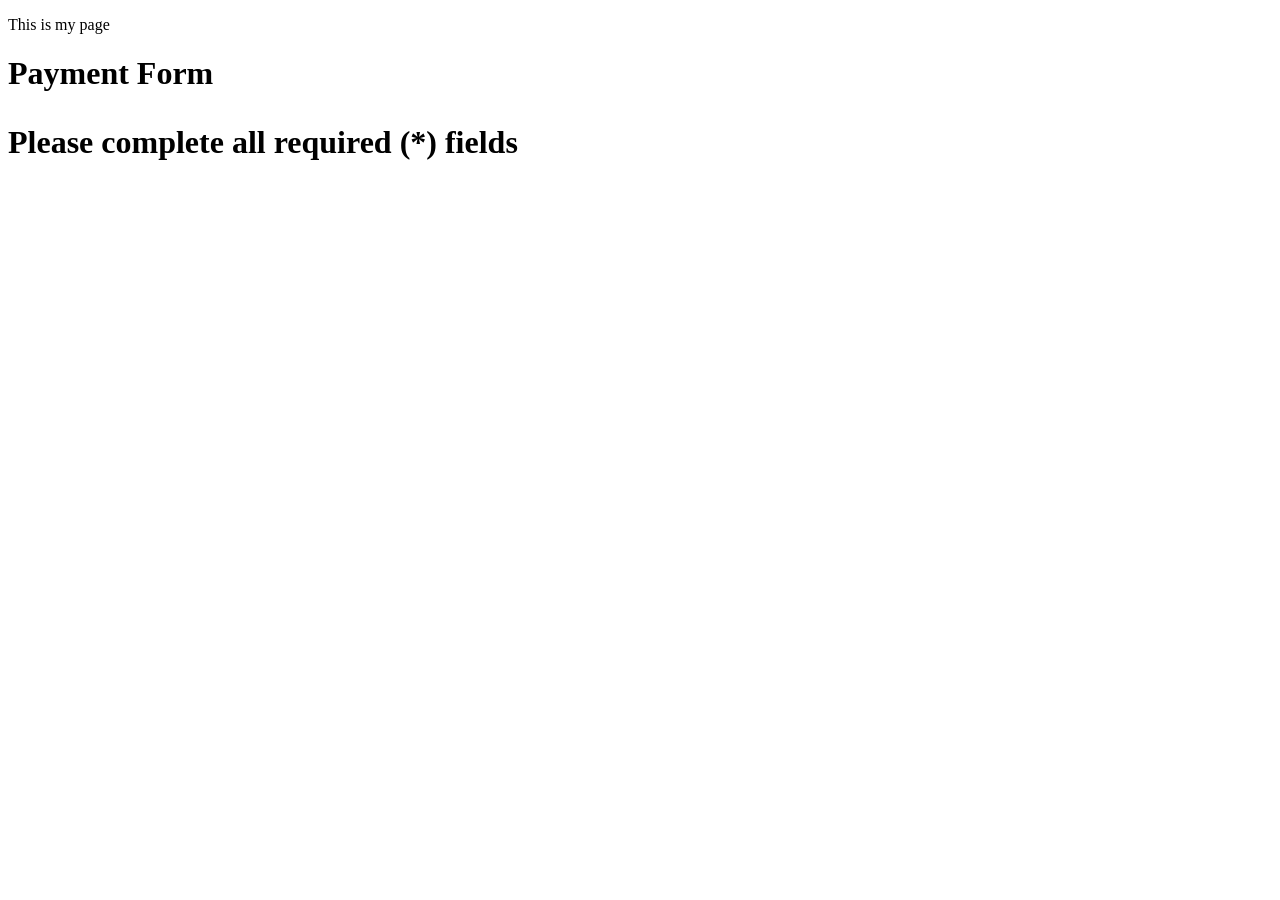
==== level_2/index.html @ bfff8d2d "Initial commit for form level_2" ====
<!DOCTYPE html>
<html lang="en-US">
  <head>
    <meta charset="utf-8">
    <meta name="viewport" content="width=device-width">
    <title>My test page</title>
  </head>
  <body>
    <p>This is my page</p>
    <form action="">
        <h1>Payment Form
            <p>Please complete all required (*) fields</p>
        </h1>
    </form>
  </body>
</html>
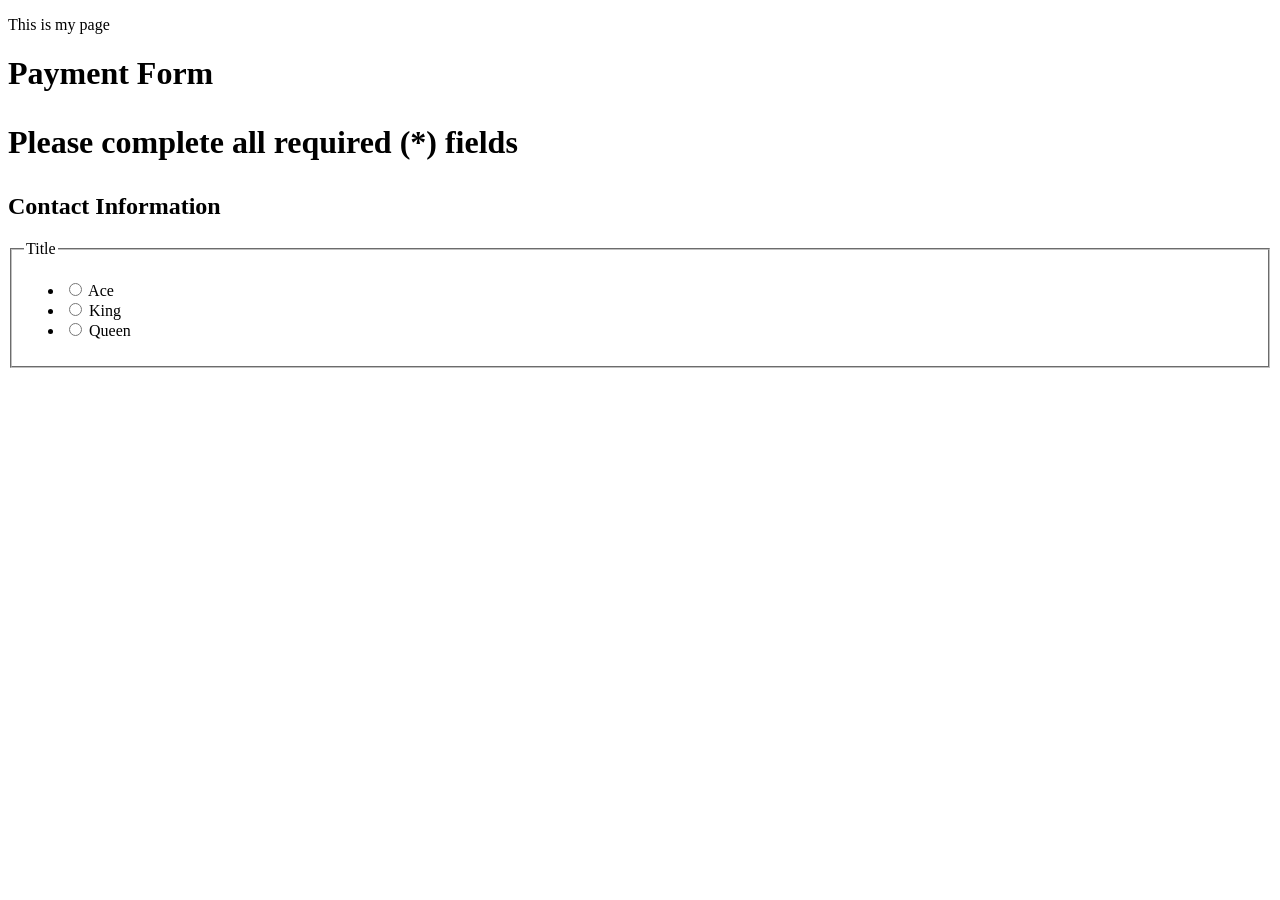
==== commit fa97447d: "Implement the basic form structure for title" ====
--- a/level_2/index.html
+++ b/level_2/index.html
@@ -11,6 +11,32 @@
         <h1>Payment Form
             <p>Please complete all required (*) fields</p>
         </h1>
+        <section>
+            <h2>Contact Information</h2>
+            <fieldset>
+                <legend>Title</legend>
+                <ul>
+                    <li>
+                        <label for="title_1">
+                            <input type="radio" id="title_1" name="title" value="A">
+                            Ace
+                        </label>
+                    </li>
+                    <li>
+                        <label for="title_2">
+                            <input type="radio" id="title_2" name="title" value="K">
+                            King
+                        </label>
+                    </li>
+                    <li>
+                        <label for="title_3">
+                            <input type="radio" id="title_3" name="title" value="Q">
+                        Queen
+                        </label>
+                    </li>
+                </ul>
+            </fieldset>
+        </section>
     </form>
   </body>
 </html>
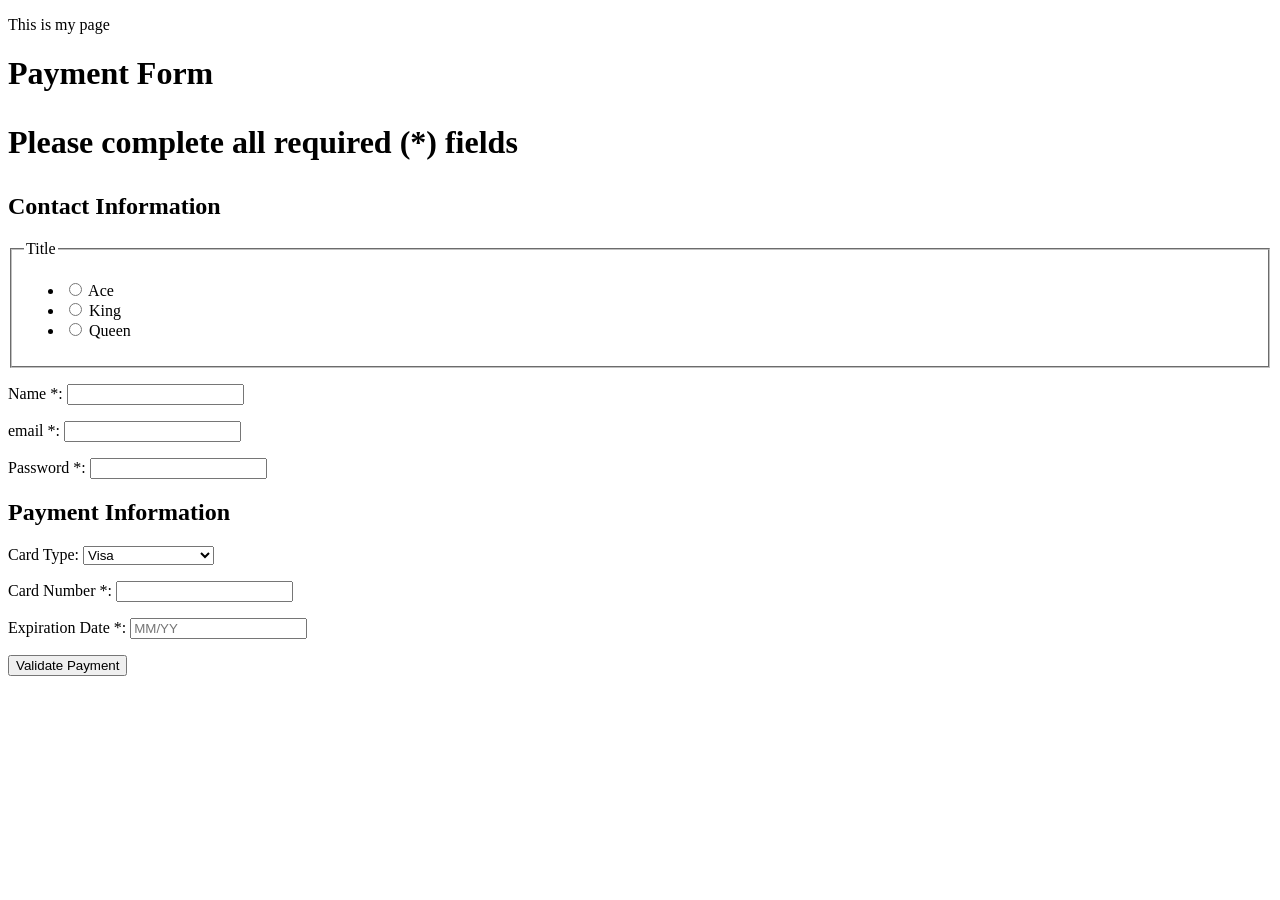
==== commit 44035138: "implement level 2 basic form" ====
--- a/level_2/index.html
+++ b/level_2/index.html
@@ -36,6 +36,43 @@
                     </li>
                 </ul>
             </fieldset>
+            <p>
+                <label for="name">Name *:</label>
+                <input type="text" id="name" name="name" required>
+            </p>
+            <p>
+                <label for="email">email *:</label>
+                <input type="text" id="email" name="email" required>
+            </p>
+            <p>
+                <label for="pwd">Password *:</label>
+                <input type="text" id="pwd" name="password" required>
+            </p>
+        </section>
+        <section>
+            <h2>Payment Information</h2>
+                <p>
+                    <label for="card">
+                        <span>Card Type:</span>
+                        <select name="carType" id="card">
+                            <option value="visa">Visa</option>
+                            <option value="mc">Master Card</option>
+                            <option value="amex">American Express</option>
+                        </select>
+                    </label>
+                </p>
+                <p>
+                    <label for="number">Card Number *:</label>
+                    <input type="tel" id="number" name="cardNumber" required>
+                </p>
+                <p>
+                    <label for="expiration">Expiration Date *:</label>
+                    <input type="text" id="expiration" name="expirationDate" required 
+                    placeholder="MM/YY" pattern="^(0[1-9]|1[0-2])\/([0-9]{2})$">
+                </p>
+        </section>
+        <section>
+            <p><button type="submit">Validate Payment</button></p>
         </section>
     </form>
   </body>
